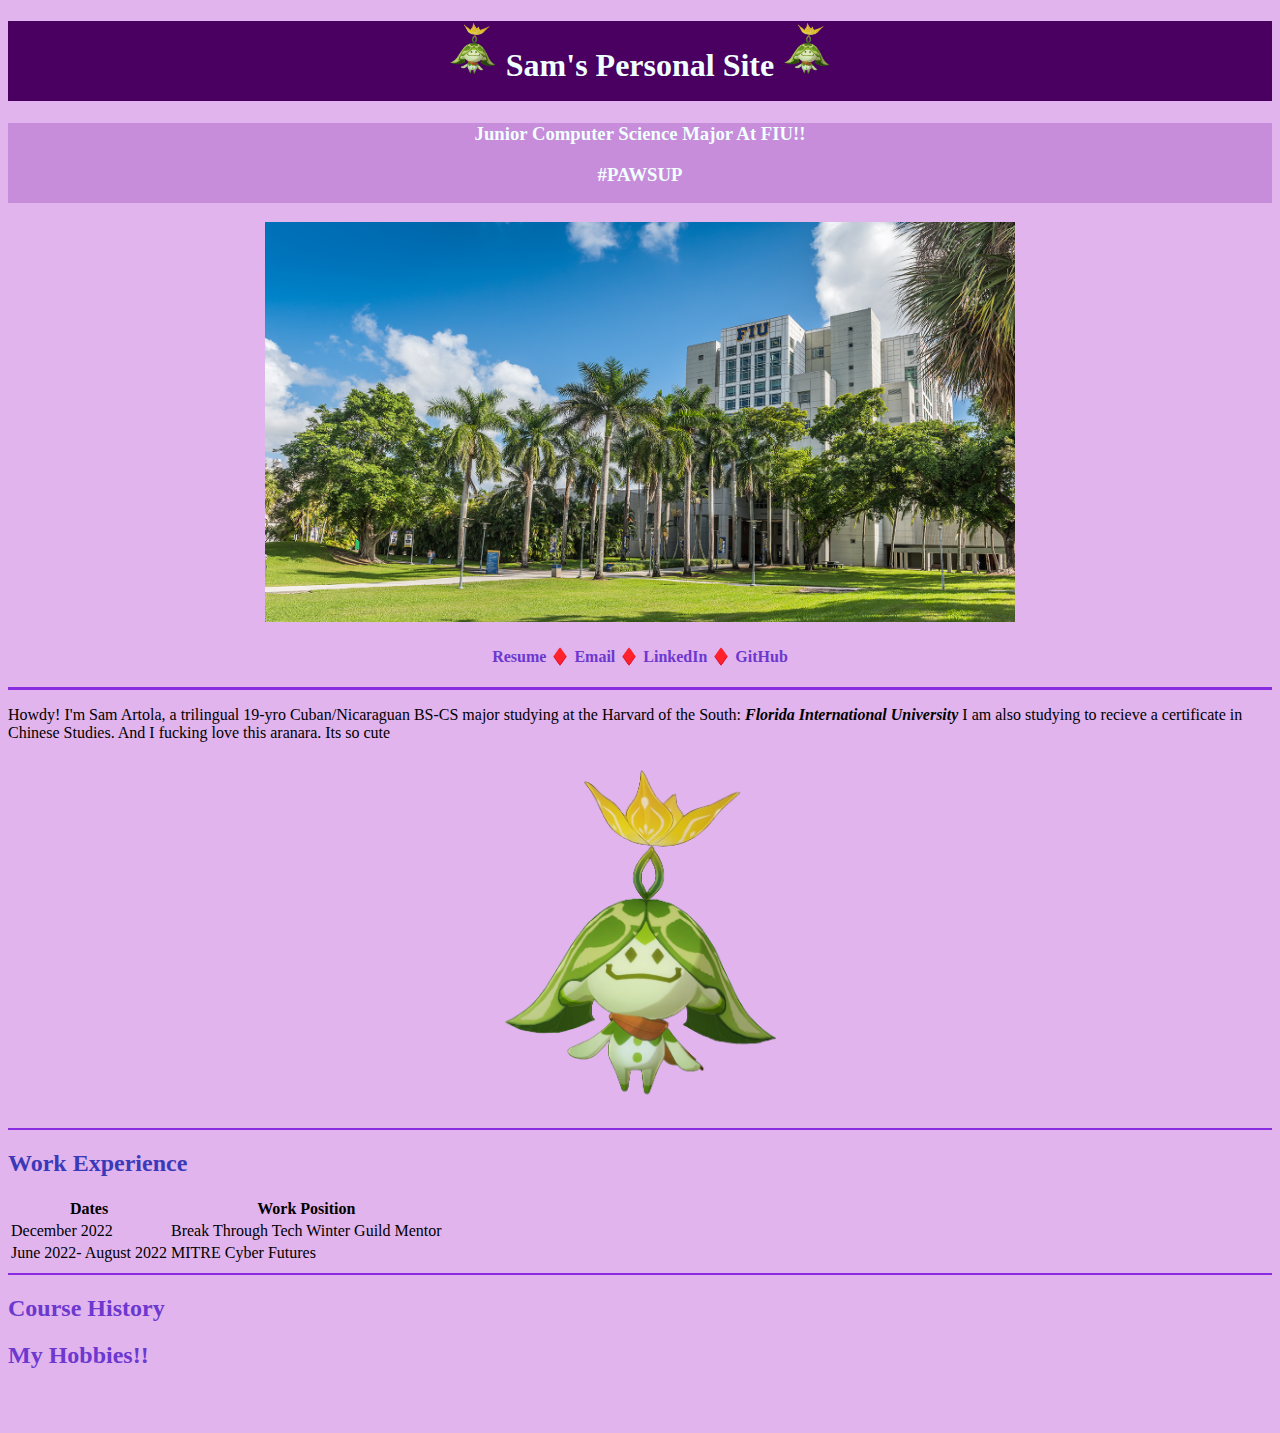
==== index.html @ 6b7325a3 "Learning css now" ====
<!DOCTYPE html>
<html>

<head>
    <style>
        a:link {
            color: rgb(108, 56, 206);
            background-color: transparent;
            text-decoration: none;
        }

        a:visited {
            color: rgb(108, 56, 206);
            background-color: transparent;
            text-decoration: none;
        }

        a:hover {
            color: indigo;
            background-color: transparent;
            text-decoration: none;
        }

        a:active {
            color: rgb(123, 98, 177);
            background-color: transparent;
            text-decoration: none;
        }
    </style>
    <meta charset="UTF-8">
    <title>Teehee</title>


</head>

<body style="background-color: rgba(220, 169, 236, 0.87);">
    
    <center>
        <h1 style="color: azure;background-color: rgb(74, 0, 97); height: 80px;">
            <strong>
                <img src="media/NPC_Aranara.png" alt="aranara!!!" style="width: 50px;height: 55px;">
                Sam's Personal Site
                <img src="media/NPC_Aranara.png" alt="aranara!!!" style="width: 50px;height: 55px;">
            </strong>
        </h1>

        <h3 style="color: azure;background-color: rgb(199, 140, 218); height: 80px;">
            <p>Junior Computer Science Major At FIU!! </p><strong>#PAWSUP</strong>
        </h3>
        <img src="media/fiu bg.jpg" alt="Pic of FIU" style="width: 750px;height: 400px;">
        <h4>
           <!--<iframe src="file:///C:/Users/sarto/Downloads/Sam-Artola-Resume.pdf" width="75%" height="500px"></iframe><br>--> 
            <a href="media/Sam-Artola-Resume.pdf" title="Take a Look at my Resume" target="_self">Resume ♦️</a>
            <a href="mailto:mintyslu@gmail.com" title="Send me an email!">Email ♦️</a>
            <a href="https://www.linkedin.com/in/sam-artola/" target="_blank"
                title="Check Me Out on LinkedIn">LinkedIn ♦️</a>
            <a href="https://github.com/SamArtola?tab=repositories" target="_blank"
                title="Check My Work on GitHub">GitHub</a>
        </h4>

        <hr style="color: darkviolet;height: 3px;border-width: 0; background-color: blueviolet;">

    </center>

    <p>
        Howdy! I'm Sam Artola, a trilingual 19-yro Cuban/Nicaraguan 
        BS-CS major studying at the Harvard of the South: 
        <strong> <em>Florida International University</em></strong>
        I am also studying to recieve a certificate in Chinese Studies. And I fucking love this aranara. Its so cute 
        <br>
       <center> <img src="media/NPC_Aranara.png" alt="aranara!!!" style="width: 300px;height: 350px;"></center>
       
    </p>
    <hr style="color: darkviolet;height: 2px;border-width: 0; background-color: blueviolet;">

    <h2 style="color: rgb(58, 58, 185);">Work Experience</h2>
    <table>

        <thead>
            <tr>
                <th>Dates</th>
                <th>Work Position</th>
            </tr>
        </thead>

        <tbody>
            <tr>
                <td>December 2022</td>
                <td>Break Through Tech Winter Guild Mentor</td>
            </tr>
            <tr>
                <td>June 2022- August 2022</td>
                <td>MITRE Cyber Futures</td>
            </tr>
            
        </tbody>
        
    </table>

    <hr style="color: darkviolet;height: 2px;border-width: 0; background-color: blueviolet;">

    <h2><a href="Courses.html" target="_self" title="Click to take a look at my Course History">Course History</a></h2>
    
    <h2><a href="hobbies.html" target="_self" title="Click to Look at my Hobbies">My Hobbies!!</a></h2>
    <br><br>
</body>


</html>
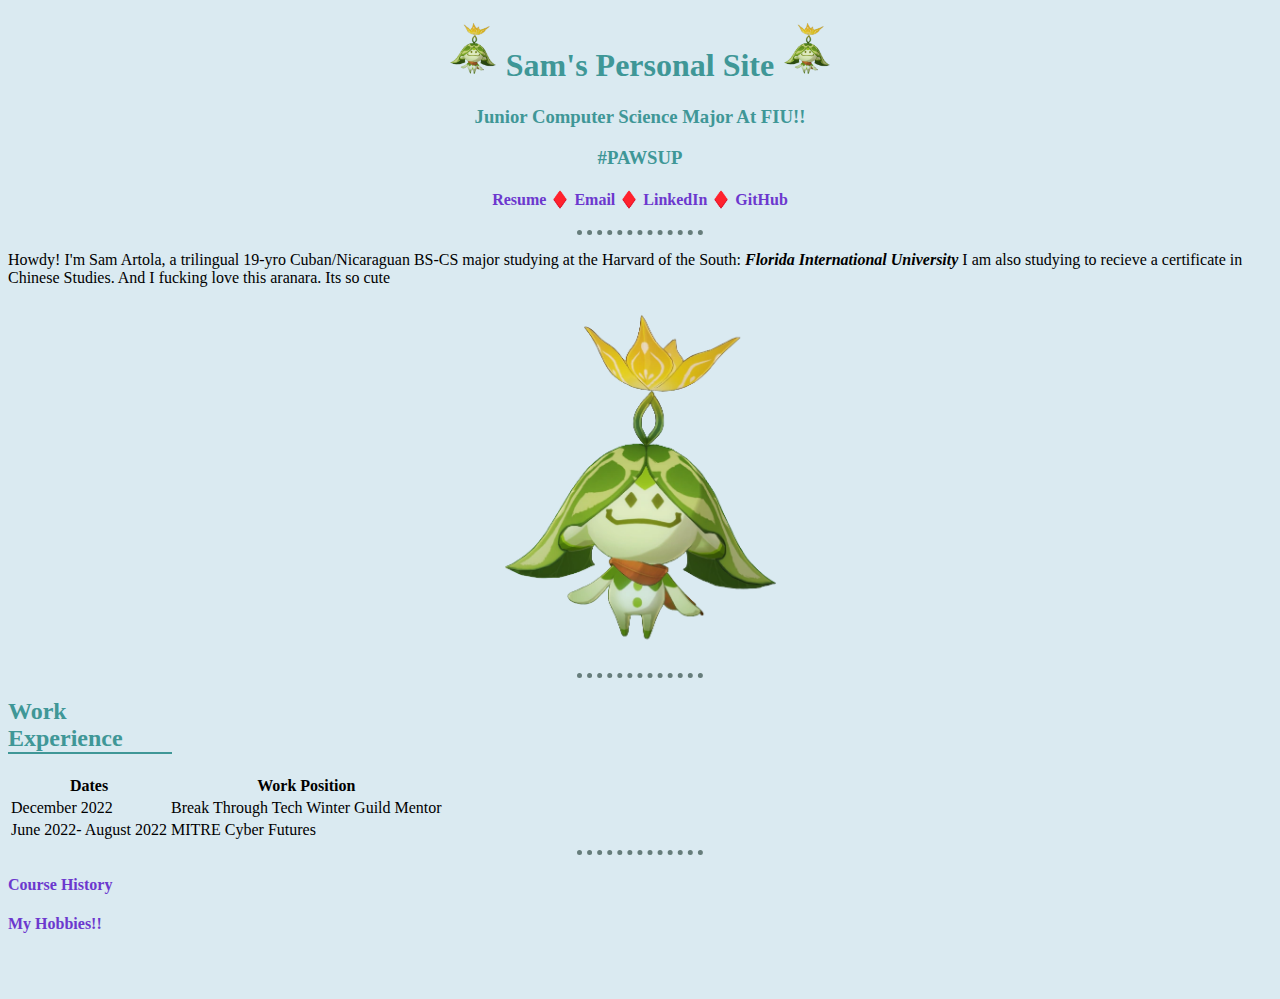
==== commit 60a03d08: "Added Css File" ====
--- a/index.html
+++ b/index.html
@@ -2,41 +2,16 @@
 <html>
 
 <head>
-    <style>
-        a:link {
-            color: rgb(108, 56, 206);
-            background-color: transparent;
-            text-decoration: none;
-        }
-
-        a:visited {
-            color: rgb(108, 56, 206);
-            background-color: transparent;
-            text-decoration: none;
-        }
-
-        a:hover {
-            color: indigo;
-            background-color: transparent;
-            text-decoration: none;
-        }
-
-        a:active {
-            color: rgb(123, 98, 177);
-            background-color: transparent;
-            text-decoration: none;
-        }
-    </style>
     <meta charset="UTF-8">
     <title>Teehee</title>
-
+    <link rel="stylesheet" href="css/styles.css">
 
 </head>
 
-<body style="background-color: rgba(220, 169, 236, 0.87);">
+<body>
     
     <center>
-        <h1 style="color: azure;background-color: rgb(74, 0, 97); height: 80px;">
+        <h1>
             <strong>
                 <img src="media/NPC_Aranara.png" alt="aranara!!!" style="width: 50px;height: 55px;">
                 Sam's Personal Site
@@ -44,10 +19,9 @@
             </strong>
         </h1>
 
-        <h3 style="color: azure;background-color: rgb(199, 140, 218); height: 80px;">
+        <h3>
             <p>Junior Computer Science Major At FIU!! </p><strong>#PAWSUP</strong>
         </h3>
-        <img src="media/fiu bg.jpg" alt="Pic of FIU" style="width: 750px;height: 400px;">
         <h4>
            <!--<iframe src="file:///C:/Users/sarto/Downloads/Sam-Artola-Resume.pdf" width="75%" height="500px"></iframe><br>--> 
             <a href="media/Sam-Artola-Resume.pdf" title="Take a Look at my Resume" target="_self">Resume ♦️</a>
@@ -58,7 +32,7 @@
                 title="Check My Work on GitHub">GitHub</a>
         </h4>
 
-        <hr style="color: darkviolet;height: 3px;border-width: 0; background-color: blueviolet;">
+        <hr>
 
     </center>
 
@@ -71,9 +45,9 @@
        <center> <img src="media/NPC_Aranara.png" alt="aranara!!!" style="width: 300px;height: 350px;"></center>
        
     </p>
-    <hr style="color: darkviolet;height: 2px;border-width: 0; background-color: blueviolet;">
+    <hr>
 
-    <h2 style="color: rgb(58, 58, 185);">Work Experience</h2>
+    <h2>Work Experience</h2>
     <table>
 
         <thead>
@@ -97,11 +71,11 @@
         
     </table>
 
-    <hr style="color: darkviolet;height: 2px;border-width: 0; background-color: blueviolet;">
+    <hr>
 
-    <h2><a href="Courses.html" target="_self" title="Click to take a look at my Course History">Course History</a></h2>
+    <h4><a href="Courses.html" target="_self" title="Click to take a look at my Course History">Course History</a></h4>
     
-    <h2><a href="hobbies.html" target="_self" title="Click to Look at my Hobbies">My Hobbies!!</a></h2>
+    <h4><a href="hobbies.html" target="_self" title="Click to Look at my Hobbies">My Hobbies!!</a></h4>
     <br><br>
 </body>
 
--- a/css/styles.css
+++ b/css/styles.css
@@ -0,0 +1,51 @@
+
+        body{
+            display: block;
+            background-color: #DAEAF1;
+        }
+
+        h1{
+            color: #3f9797;
+        }
+        h2{
+            color: #3f9797;
+            border-bottom-style: solid;
+            width: 13%;
+            border-width: 2px;
+        }
+        h3{
+            color: #3f9797;
+        }
+
+        hr{
+            border-color: #667d7b;
+            border-style: none;
+            border-top-style: dotted;
+            border-width: 5px;
+            width: 10%;
+        }
+        a:link {
+            color: rgb(108, 56, 206);
+            background-color: transparent;
+            text-decoration: none;
+        }
+
+        a:visited {
+            color: rgb(108, 56, 206);
+            background-color: transparent;
+            text-decoration: none;
+        }
+
+        a:hover {
+            color: indigo;
+            background-color: transparent;
+            text-decoration: none;
+        }
+
+        a:active {
+            color: rgb(123, 98, 177);
+            background-color: transparent;
+            text-decoration: none;
+        }
+
+
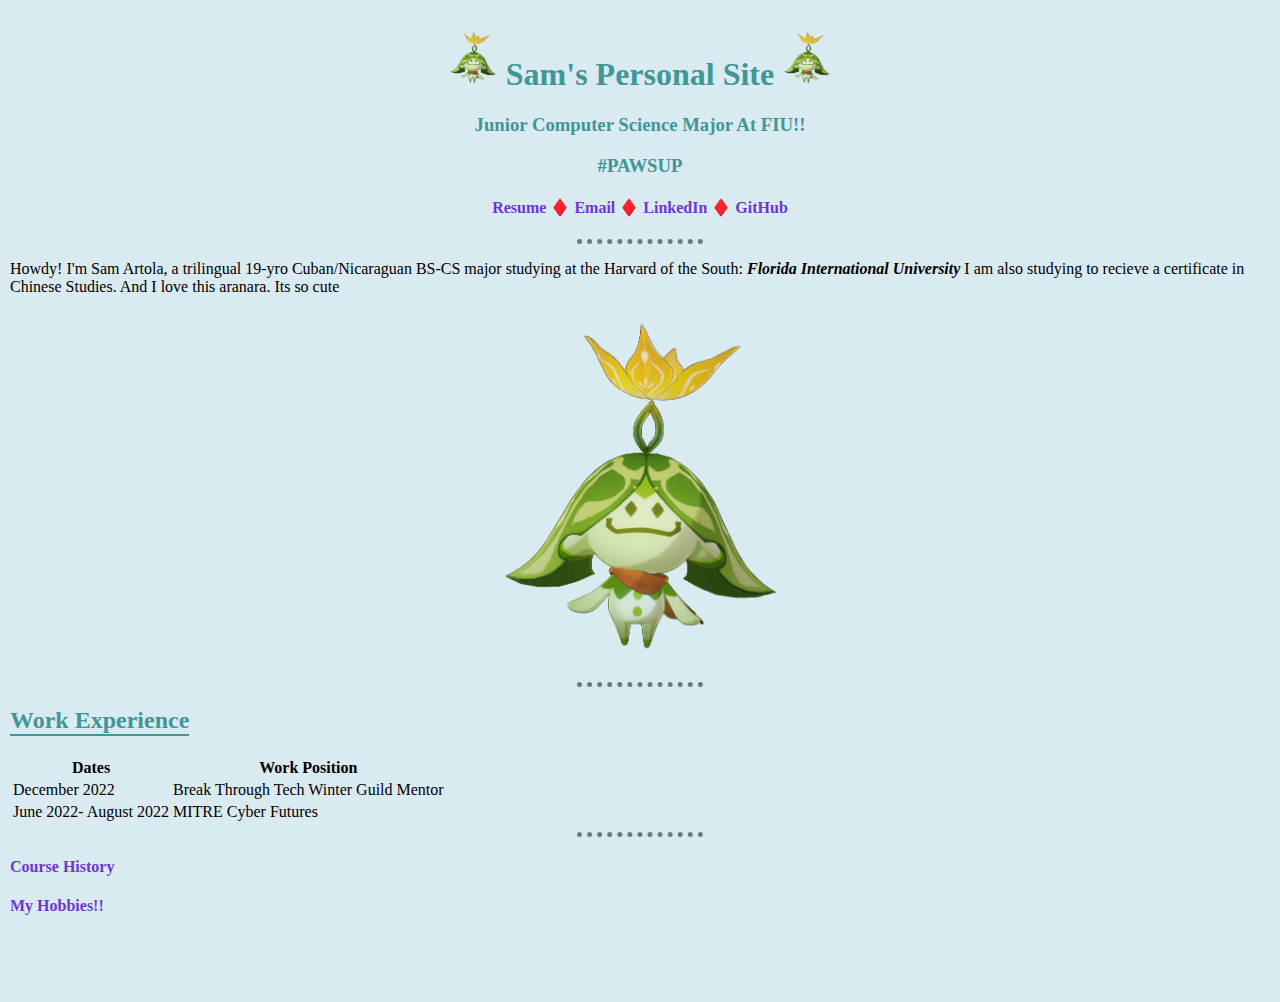
==== commit 74c84057: "Learning to Make a Collapsible Box" ====
--- a/index.html
+++ b/index.html
@@ -40,7 +40,7 @@
         Howdy! I'm Sam Artola, a trilingual 19-yro Cuban/Nicaraguan 
         BS-CS major studying at the Harvard of the South: 
         <strong> <em>Florida International University</em></strong>
-        I am also studying to recieve a certificate in Chinese Studies. And I fucking love this aranara. Its so cute 
+        I am also studying to recieve a certificate in Chinese Studies. And I love this aranara. Its so cute 
         <br>
        <center> <img src="media/NPC_Aranara.png" alt="aranara!!!" style="width: 300px;height: 350px;"></center>
        
--- a/css/styles.css
+++ b/css/styles.css
@@ -1,20 +1,18 @@
 
         body{
+            margin: 30px 10px;
             display: block;
             background-color: #DAEAF1;
         }
 
-        h1{
+        h1,h3{
             color: #3f9797;
         }
         h2{
             color: #3f9797;
             border-bottom-style: solid;
-            width: 13%;
+            width: fit-content;
             border-width: 2px;
-        }
-        h3{
-            color: #3f9797;
         }
 
         hr{
@@ -48,4 +46,66 @@
             text-decoration: none;
         }
 
+        .col{
+            
+            float: left;
+            width: 50%;  
+        }
 
+        .row::after{
+            justify-content: center;
+            display: flex;
+            content: "";
+            display: table;
+            clear: both;
+        }
+
+        h1.course-tag{
+            font-size: 275%;
+            color: #3f9797;
+            border-bottom-style: solid;
+            padding-bottom: 10px;
+        }
+
+        ul {
+            list-style-type: "\01F338";
+            font-family: 'Times New Roman', Times, serif;
+            font-size: xx-large;
+            line-height: 60px;
+        }
+
+        .lbl-toggle {
+            display: block;
+            font-weight: bold;
+            font-family: monospace;
+            font-size: 1.2rem;
+            text-transform: uppercase;
+            text-align: center;
+
+            padding: 1rem;
+            color: #3f9797;
+            background: #82d1ca;
+            cursor: pointer;
+
+            border-radius: 7px;
+            transition: all 0.25s ease-out;
+        }
+
+        .lbl-toggle:hover{
+            color: #3b7c7c;
+        }
+
+        .lbl-toggle::before{
+            content: ' ';
+            display: inline-block;
+
+            border-top: 5px solid transparent;
+            border-bottom: 5px solid transparent;
+            border-left: 5px solid transparent;
+
+            vertical-align: middle;
+            margin-right: .7rem;
+            transform: translateY(-2px);
+            transition: transform .2s ease-out;
+        }
+
